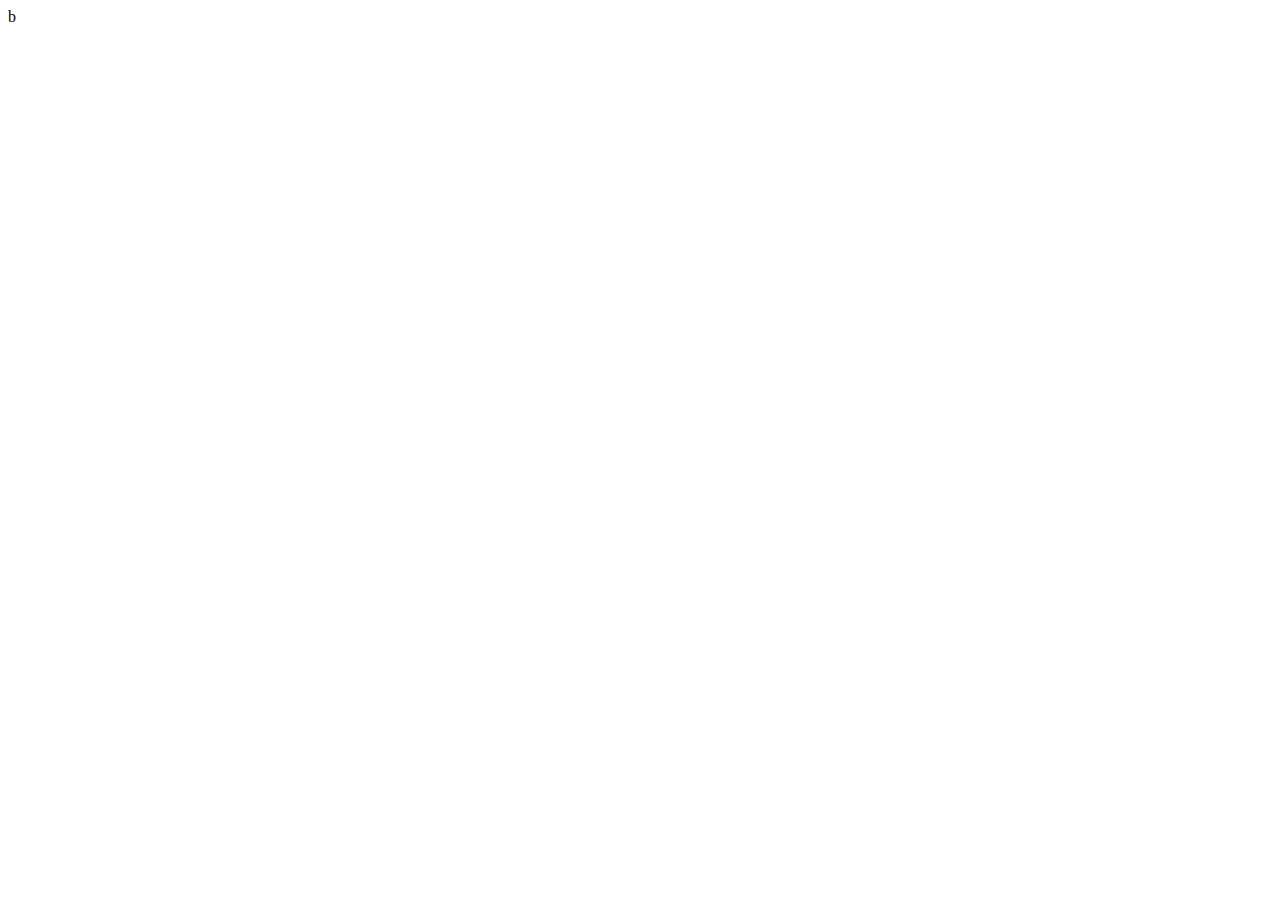
==== fixtures.html @ bc4f0a55 "Add files via upload" ====
<html lang="en">
<head>
    <meta charset="UTF-8">
    <meta http-equiv="X-UA-Compatible" content="IE=edge">
    <meta name="viewport" content="width=device-width, initial-scale=1.0">
    <title>Fixtures</title>
    <link rel="stylesheet" href="style.css">
</head>
<body>
    <header>
        <div class="header-container">
          <div class="website-name">
            <a href="index.html">MAFIA • ALPHAS</a>
          </div>
          
          <nav>
            <ul>
              <li><a href="members.html">Members</a></li>
              <li><a href="fixtures.html">Fixtures</a>
              <li><a href="results.html" class="active">Results</a></li>
            
             
            </ul>
          </nav>
        </div>
      </header>
    <div class="fixtures-container" id="week1">
        <div class="fixheader">
          <h3> Guild league Fixtures Week 1</h3>
        </div>
        <div id="Fixtures" class="fixture">
          
          
          <div class="home-team">
          MF彡DEATH
          </div>
          <div class="scoreline-or-kickoff">
            <p class="score"> </p> - <p class="score"> </p>
          </div>
          <div class="away-team">
          MF彡MAYOKAY
          </div>
        </div>
          <div id="Fixtures" class="fixture">
            <div class="home-team">
              LUCIFER
            </div>
            <div class="scoreline-or-kickoff">
              <p class="score"></p> - <p class="score"></p>
            </div>
            <div class="away-team">
              hotkid
            </div> 
          </div>
            <div id="Fixtures" class="fixture">
              <div class="home-team">
                MF彡GATLING
              </div>
              <div class="scoreline-or-kickoff">
                <p class="score"></p> - <p class="score"></p>
              </div>
              <div class="away-team">
                MF彡LAPPYBOY
              </div> 
            </div>
              <div id="Fixtures" class="fixture">
                <div class="home-team">
                  MF彡CORNELIUS
                </div>
                <div class="scoreline-or-kickoff">
                  <p class="score"></p> - <p class="score"></p>
                </div>
                <div class="away-team">
                  BRKN√DAVE
                </div> 
              </div>
              <div id="Fixtures" class="fixture">
                <div class="home-team">
                  MF彡FRAGER
                </div>
                <div class="scoreline-or-kickoff">
                  <p class="score"></p> - <p class="score"></p>
                </div>
                <div class="away-team">
                  MF彡OGKIZZY
                </div> 
              </div>
              <div id="Fixtures" class="fixture">
                <div class="home-team">
                  BIGBOSS
                </div>
                <div class="scoreline-or-kickoff">
                  <p class="score"></p> - <p class="score"></p>
                </div>
                <div class="away-team">
                  MF彡BEEDEx
                </div> 
              </div>
              <div id="Fixtures" class="fixture">
                <div class="home-team">
                  MF彡MadMax
                </div>
                <div class="scoreline-or-kickoff">
                  <p class="score"></p> - <p class="score"></p>
                </div>
                <div class="away-team">
                  MF彡Emmyking
                </div> 
              </div>
              <div id="Fixtures" class="fixture">
                <div class="home-team">
                  MF彡SiLVER
                </div>
                <div class="scoreline-or-kickoff">
                  <p class="score"></p> - <p class="score"></p>
                </div>
                <div class="away-team">
                  DARKLORD
                </div> 
              </div>
              <div id="Fixtures" class="fixture">
                <div class="home-team">
                  RD Boss
                </div>
                <div class="scoreline-or-kickoff">
                  <p class="score"></p> - <p class="score"></p>
                </div>
                <div class="away-team">
                  Deathtrigger
                </div> 
              </div>
              <div id="Fixtures" class="fixture">
                <div class="home-team">
                  MF彡T-Money
                </div>
                <div class="scoreline-or-kickoff">
                  <p class="score"></p> - <p class="score"></p>
                </div>
                <div class="away-team">
                  MF彡YOUNG
                </div> 
              </div>
              <div id="Fixtures" class="fixture">
                <div class="home-team">
                  alphawolf
                </div>
                <div class="scoreline-or-kickoff">
                  <p class="score"></p> - <p class="score"></p>
                </div>
                <div class="away-team">
                  MF彡HAZZARD
                </div> 
              </div>
              <div id="Fixtures" class="fixture">
                <div class="home-team">
                  MF彡EMMYREX
                </div>
                <div class="scoreline-or-kickoff">
                  <p class="score"></p> - <p class="score"></p>
                </div>
                <div class="away-team">
                  MF彡CARMEN
                </div> 
              </div>
              <div id="Fixtures" class="fixture">
                <div class="home-team">
                  MF彡FLAME
                </div>
                <div class="scoreline-or-kickoff">
                  <p class="score"></p> - <p class="score"></p>
                </div>
                <div class="away-team">
                  MF彡HORLAR
                </div> 
              </div>
              <div id="Fixtures" class="fixture">
                <div class="home-team">
                  Youngdior
                </div>
                <div class="scoreline-or-kickoff">
                  <p class="score"></p> - <p class="score"></p>
                </div>
                <div class="away-team">
                  MF彡Kn@ckout
                </div> 
              </div>
              <div id="Fixtures" class="fixture">
                <div class="home-team">
                  MF彡WAR•TITAN
                </div>
                <div class="scoreline-or-kickoff">
                  <p class="score"></p> - <p class="score"></p>
                </div>
                <div class="away-team">
                  Kameiliongrey
                </div> 
              </div>
        </div>
      </div>
      <div class="fixtures-container" id="week2">
        <div class="fixheader">
          <h3> Guild league Fixtures Week 2</h3>
        </div>
        <div id="Fixtures" aria-label="1" class="fixture">
          
          
          <div class="home-team">
              LUCIFER
            </div>
          <div class="scoreline-or-kickoff">
            <p class="score"> </p> - <p class="score"> </p>
          </div><div class="home-team">
          MF彡DEATH
          </div>
          
        </div>
          <div id="Fixtures" aria-label="2" class="fixture">
            <div class="away-team">
              hotkid
            </div> 
            <div class="scoreline-or-kickoff">
              <p class="score"></p> - <p class="score"></p>
            </div>
            <div class="away-team">
          MF彡MAYOKAY
          </div>
          </div>
            <div id="Fixtures" aria-label="3" class="fixture">
              <div class="home-team">
                  MF彡CORNELIUS
                </div>
              <div class="scoreline-or-kickoff">
                <p class="score"></p> - <p class="score"></p>
              </div>
              <div class="home-team">
                MF彡GATLING
              </div>
            </div>
              <div id="Fixtures" aria-label="4" class="fixture">
                <div class="away-team">
                  BRKN√DAVE
                </div>
                <div class="scoreline-or-kickoff">
                  <p class="score"></p> - <p class="score"></p>
                </div>
                <div class="away-team">
                MF彡LAPPYBOY
              </div>  
              </div>
              <div id="Fixtures" aria-label="5" class="fixture">
                <div class="home-team">
                  BIGBOSS
                </div>
                <div class="scoreline-or-kickoff">
                  <p class="score"></p> - <p class="score"></p>
                </div>
                <div class="home-team">
                  MF彡FRAGER
                </div>
              </div>
              <div id="Fixtures" aria-label="6" class="fixture">
                <div class="away-team">
                  MF彡BEEDEx
                </div> 
                <div class="scoreline-or-kickoff">
                  <p class="score"></p> - <p class="score"></p>
                </div><div class="away-team">
                  MF彡OGKIZZY
                </div> 
                
              </div>
              <div id="Fixtures" aria-label="7" class="fixture">
                <div class="home-team">
                  MF彡SiLVER
                </div>
                <div class="scoreline-or-kickoff">
                  <p class="score"></p> - <p class="score"></p>
                </div><div class="home-team">
                  MF彡MadMax
                </div>
                
              </div>
              <div id="Fixtures" aria-label="8" class="fixture">
                 <div class="away-team">
                  DARKLORD
                </div>
                <div class="scoreline-or-kickoff">
                  <p class="score"></p> - <p class="score"></p>
                </div><div class="away-team">
                  MF彡Emmyking
                </div> 
                
              </div>
              <div id="Fixtures" aria-label="9" class="fixture">
                <div class="home-team">
                  MF彡T-Money
                </div>
                <div class="scoreline-or-kickoff">
                  <p class="score"></p> - <p class="score"></p>
                </div>
                <div class="home-team">
                  RD Boss
                </div>
              </div>
              <div id="Fixtures" aria-label="10" class="fixture">
                <div class="away-team">
                  MF彡YOUNG
                </div> 
                <div class="scoreline-or-kickoff">
                  <p class="score"></p> - <p class="score"></p>
                </div><div class="away-team">
                  Deathtrigger
                </div> 
                
              </div>
              <div id="Fixtures" aria-label="11" class="fixture">
                <div class="home-team">
                  MF彡EMMYREX
                </div>
                <div class="scoreline-or-kickoff">
                  <p class="score"></p> - <p class="score"></p>
                </div><div class="home-team">
                  alphawolf
                </div>
                
              </div>
              <div id="Fixtures" aria-label="12" class="fixture">
                <div class="away-team">
                  MF彡CARMEN
                </div> 
                <div class="scoreline-or-kickoff">
                  <p class="score"></p> - <p class="score"></p>
                </div><div class="away-team">
                  MF彡HAZZARD
                </div> 
                
              </div>
              <div id="Fixtures" aria-label="13" class="fixture">
                <div class="home-team">
                  Youngdior
                </div>
                <div class="scoreline-or-kickoff">
                  <p class="score"></p> - <p class="score"></p>
                </div><div class="home-team">
                  MF彡FLAME
                </div>
                
              </div>
              <div id="Fixtures" aria-label="14" class="fixture">
                <div class="away-team">
                  MF彡Kn@ckout
                </div> 
                <div class="scoreline-or-kickoff">
                  <p class="score"></p> - <p class="score"></p>
                </div><div class="away-team">
                  MF彡HORLAR
                </div> 
                
              </div>
              <div id="Fixtures" aria-label="15" class="fixture">
                <div class="home-team">
                  MF彡WAR•TITAN
                </div>
                <div class="scoreline-or-kickoff">
                  <p class="score"></p> - <p class="score"></p>
                </div>
                <div class="away-team">
                  MF彡DEATH
                </div> 
              </div>
        </div>
    </div>b
</body>
</html>
---- style.css ----
@media screen and (min-width: 790px) {
  header{
    display: none;
  }
  .league-table{
    display: none;
  }
  .fixtures-container{
    display: none;
  }
  .results-container{
    display: none;
  }
  .pc{
    margin-top: 25%;
    flex-direction: column;
    display: flex;
    flex-wrap: wrap;
    align-content: center;
    justify-content: center;
    align-items: center;
  }
  .pc svg{
    width: 50px;
    height: 50px;
  }
}
@media screen and (max-width: 768px) {
  /* styles for screens that are 768px wide or less, such as tablets and mobile phones */
  html {
  height: 100%;
  width: 100%;
  font-family: "Lato", sans-serif;
}
.pc{
  display: none;
}
.contact-container {
        border: 2px solid #ddd;
        border-radius: 5px;
        padding: 10px;
        margin-bottom: 10px;
        margin-top: 10px;
      }

      .name {
        font-size: 18px;
        font-weight: bold;
        margin-bottom: 5px;
      }
      #xyz{
        margin-bottom: 10px;
      }
      .uid,
      .in-game-name,
      .whatsapp-contact {
        font-size: 14px;
        margin-bottom: 2px;
      }

.active {
  background-color: dimgrey;
  
}
header {
  background-color: #333;
  color: #fff;
  height: 100px;
  display: flex;
  justify-content: space-between;
  align-items: center;
  flex-direction: row;
}

.header-container {
  margin: 0 auto;
  text-align: center;
  
  flex-direction: column;
  line-height: 1.5;
}
.website-name{
  margin-top: 10px;
  
}
.website-name a {
  font-size: 30px;
  font-weight: bold;
  text-decoration: none;
  color: #fff;
}

nav ul {
  display: flex;
  list-style: none;
  margin: 0;
  padding: 0;
}
header br{
  margin: 0;
  
}


nav a {
  font-size: 18px;
  text-decoration: none;
  color: #fff;
  padding: 8px;
  
}
nav{
  height: 50px;
  
}
nav li {
  margin: 0 0px;
  padding: 8px;
}

.fixtures-container {
  display: flex;
  flex-direction: column;
  align-items: center;
}

.fixture {
  display: flex;
  align-items: center;
  justify-content: space-between;
  width: 90%;
  
  max-width: 800px;
  margin: 5px 0;
  padding: 10px;
  border-radius: 10px;
  box-shadow: 0 0 10px rgba(0, 0, 0, 0.1);
}

.match-date-time {
  font-size: 16px;
  font-weight: bold;
}

.home-team,
.away-team {
  display: flex;
  font-size: 15px;
  flex-direction: column;
  align-items: center;
}

.scoreline-or-kickoff {
  font-size: 15px;
  font-weight: bold;
  padding: 0 10px;
  display: flex;
  word-spacing: 3px;
  flex-direction: row;
  align-content: center;
  align-items: center;
  justify-content: space-between;
}


.league-table {
  padding: 20px;
}

.league-table h2 {
  font-size: 24px;
  margin-top: 0;
}

table {
  border-collapse: collapse;
  width: 100%;
}

th, td {
  text-align: left;
  padding: 8px;
}

th {
  background-color: #ddd;
  font-weight: bold;
}

}
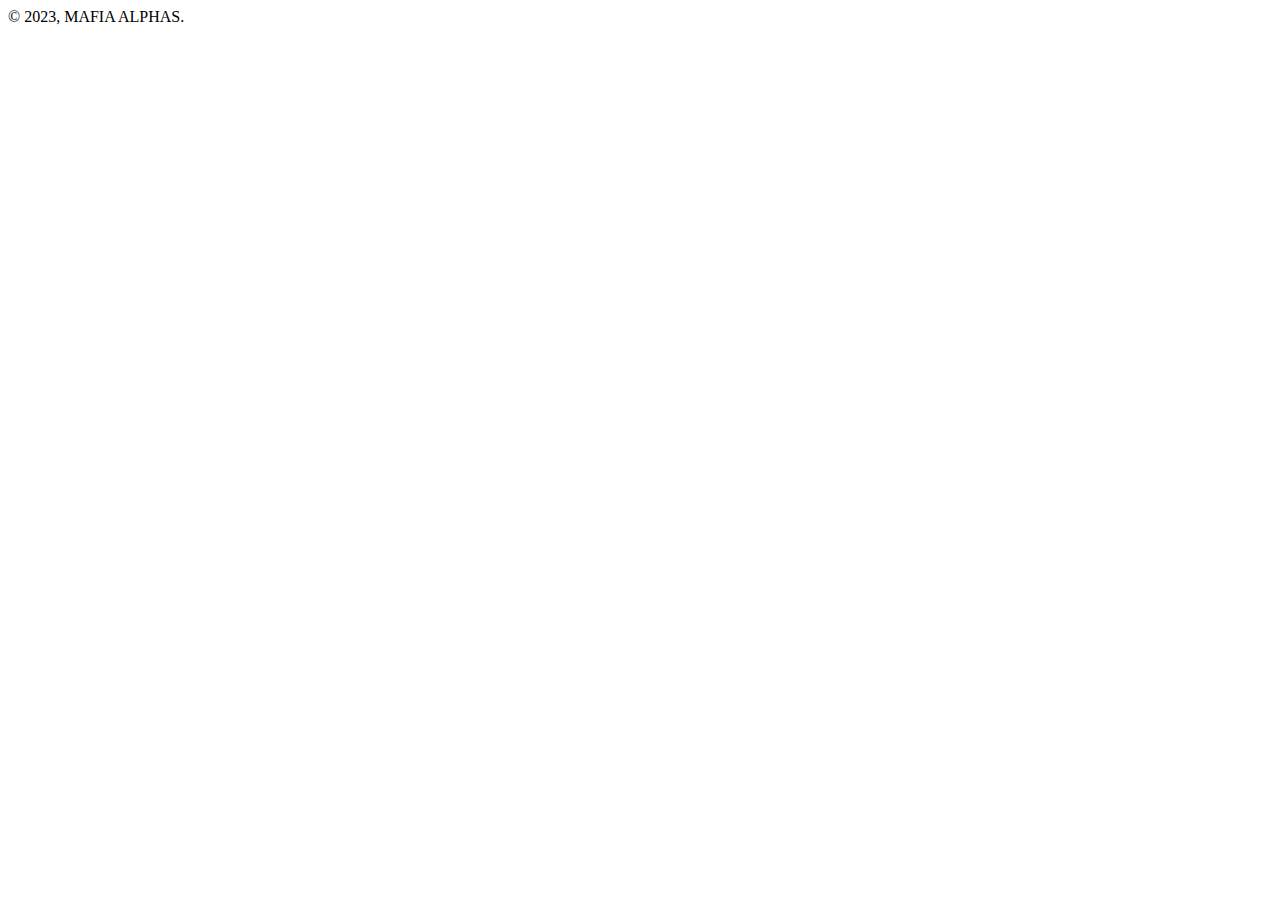
==== commit a449b9e7: "Add files via upload" ====
--- a/fixtures.html
+++ b/fixtures.html
@@ -16,8 +16,8 @@
           <nav>
             <ul>
               <li><a href="members.html">Members</a></li>
-              <li><a href="fixtures.html">Fixtures</a>
-              <li><a href="results.html" class="active">Results</a></li>
+              <li><a href="fixtures.html" class="active">Fixtures</a>
+              <li><a href="results.html" >Results</a></li>
             
              
             </ul>
@@ -369,6 +369,909 @@
                 </div> 
               </div>
         </div>
-    </div>b
+    </div>
+    
+<div class="fixtures-container" id="week3">
+  <div class="fixheader">
+    <h3> Guild league Fixtures Week 3</h3>
+  </div>
+  <!--1-->
+  <div id="Fixtures" aria-label="1" class="fixture">
+    <!--H-->
+    <div class="away-team">
+      Kameiliongrey
+    </div>
+    <div class="scoreline-or-kickoff">
+      <p class="score"> </p> - <p class="score"> </p>
+    </div>
+    <!--A-->
+    <div class="away-team">
+      MF彡MAYOKAY
+      </div>
+    <!--2-->
+  </div>
+    <div id="Fixtures" aria-label="2" class="fixture">
+      <!--H-->
+      <div class="home-team">
+        MF彡GATLING
+    </div>
+      <div class="scoreline-or-kickoff">
+        <p class="score"></p> - <p class="score"></p>
+      </div>
+      <!--A-->
+      <div class="home-team">
+        LUCIFER
+      </div>
+    </div>
+    <!--3-->
+      <div id="Fixtures" aria-label="3" class="fixture">
+        <!--H-->
+        <div class="away-team">
+          MF彡LAPPYBOY
+        </div> 
+        <div class="scoreline-or-kickoff">
+          <p class="score"></p> - <p class="score"></p>
+        </div>
+        <!--A-->
+        <div class="away-team">
+          hotkid
+        </div> 
+      </div>
+      <!--4-->
+        <div id="Fixtures" aria-label="4" class="fixture">
+          <!--H-->
+          <div class="home-team">
+            MF彡FRAGER
+          </div>
+          <div class="scoreline-or-kickoff">
+            <p class="score"></p> - <p class="score"></p>
+          </div>
+          <!--A-->
+          <div class="home-team">
+            MF彡CORNELIUS
+          </div>
+        </div>
+      <!--5-->
+        <div id="Fixtures" aria-label="5" class="fixture">
+          <!--H-->
+          <div class="away-team">
+            MF彡OGKIZZY
+          </div>
+          <div class="scoreline-or-kickoff">
+            <p class="score"></p> - <p class="score"></p>
+          </div>
+          <!--A-->
+          <div class="away-team">
+            BRKN√DAVE
+          </div>
+        </div>
+      <!--6-->
+        <div id="Fixtures" aria-label="6" class="fixture">
+          <!--H-->
+          <div class="home-team">
+            MF彡MadMax
+          </div> 
+          <div class="scoreline-or-kickoff">
+            <p class="score"></p> - <p class="score"></p>
+          </div>
+          <!--A-->
+          <div class="home-team">
+            BIGBOSS
+          </div>
+          
+        </div>
+      <!--7-->
+        <div id="Fixtures" aria-label="7" class="fixture">
+          <!--H-->
+          <div class="away-team">
+            MF彡Emmyking
+          </div> 
+          <div class="scoreline-or-kickoff">
+            <p class="score"></p> - <p class="score"></p>
+          </div>
+          <!--A-->
+          <div class="away-team">
+            MF彡BEEDEx
+          </div> 
+          
+        </div>
+      <!--8-->
+        <div id="Fixtures" aria-label="8" class="fixture">
+          <!--H-->
+          <div class="home-team">
+            RD Boss
+          </div>
+          <div class="scoreline-or-kickoff">
+            <p class="score"></p> - <p class="score"></p>
+          </div>
+          <!--A-->
+          <div class="home-team">
+            MF彡SiLVER
+          </div>
+          
+        </div>
+      <!--9-->
+        <div id="Fixtures" aria-label="9" class="fixture">
+          <!--H-->
+          <div class="away-team">
+            Deathtrigger
+          </div>
+          <div class="scoreline-or-kickoff">
+            <p class="score"></p> - <p class="score"></p>
+          </div>
+          <!--A-->
+          <div class="away-team">
+            DARKLORD
+          </div>
+        </div>
+      <!--10-->
+        <div id="Fixtures" aria-label="10" class="fixture">
+          <!--H-->
+          <div class="home-team">
+            alphawolf
+          </div> 
+          <div class="scoreline-or-kickoff">
+            <p class="score"></p> - <p class="score"></p>
+          </div>
+          <!--A-->
+          <div class="home-team">
+            MF彡T-Money
+          </div>
+          
+        </div>
+      <!--11-->
+        <div id="Fixtures" aria-label="11" class="fixture">
+          <!--H-->
+          <div class="away-team">
+            MF彡HAZZARD
+          </div> 
+          <div class="scoreline-or-kickoff">
+            <p class="score"></p> - <p class="score"></p>
+          </div>
+          <!--A-->
+          <div class="away-team">
+            MF彡YOUNG
+          </div>
+          
+        </div>
+      <!--12-->
+        <div id="Fixtures" aria-label="12" class="fixture">
+          <!--H-->
+          <div class="home-team">
+            MF彡FLAME
+          </div>
+          <div class="scoreline-or-kickoff">
+            <p class="score"></p> - <p class="score"></p>
+          </div>
+          <!--A-->
+          <div class="home-team">
+            MF彡EMMYREX
+          </div>
+          
+        </div>
+      <!--13-->
+        <div id="Fixtures" aria-label="13" class="fixture">
+          <!--H-->
+          <div class="away-team">
+            MF彡HORLAR
+          </div>
+          <div class="scoreline-or-kickoff">
+            <p class="score"></p> - <p class="score"></p>
+          </div>
+          <!--A-->
+          <div class="away-team">
+            MF彡CARMEN
+          </div> 
+          
+        </div>
+      <!--14-->
+        <div id="Fixtures" aria-label="14" class="fixture">
+          <!--H-->
+          <div class="home-team">
+            MF彡WAR•TITAN
+          </div>
+          <div class="scoreline-or-kickoff">
+            <p class="score"></p> - <p class="score"></p>
+          </div>
+          <!--A-->
+          <div class="home-team">
+            Youngdior
+          </div>
+          
+        </div>
+        <!--15-->
+        <div id="Fixtures" aria-label="15" class="fixture">
+          <!--H-->
+          <div class="away-team">
+            Kameiliongrey
+          </div> 
+          <div class="scoreline-or-kickoff">
+            <p class="score"></p> - <p class="score"></p>
+          </div>
+          <!--A-->
+          <div class="away-team">
+            MF彡Kn@ckout
+          </div>
+        </div>
+  </div>
+</div>
+
+<div class="fixtures-container" id="week4">
+  <div class="fixheader">
+    <h3> Guild league Fixtures Week 4</h3>
+  </div>
+  <!--1-->
+  <div id="Fixtures" aria-label="1" class="fixture">
+    <!--H-->
+    <div class="home-team">
+      MF彡DEATH
+  </div>
+    <div class="scoreline-or-kickoff">
+      <p class="score"> </p> - <p class="score"> </p>
+    </div>
+    <!--A-->
+    <div class="away-team">
+      hotkid
+    </div> 
+    <!--2-->
+  </div>
+    <div id="Fixtures" aria-label="2" class="fixture">
+      <!--H-->
+      <div class="away-team">
+        MF彡MAYOKAY
+        </div>
+      <div class="scoreline-or-kickoff">
+        <p class="score"></p> - <p class="score"></p>
+      </div>
+      <!--A-->
+      <div class="home-team">
+        LUCIFER
+      </div>
+    </div>
+    <!--3-->
+      <div id="Fixtures" aria-label="3" class="fixture">
+        <!--H-->
+        <div class="home-team">
+          MF彡GATLING
+      </div>
+        <div class="scoreline-or-kickoff">
+          <p class="score"></p> - <p class="score"></p>
+        </div>
+        <!--A-->
+        <div class="away-team">
+          BRKN√DAVE
+        </div>
+      </div>
+      <!--4-->
+        <div id="Fixtures" aria-label="4" class="fixture">
+          <!--H-->
+          <div class="away-team">
+            MF彡LAPPYBOY
+          </div> 
+          <div class="scoreline-or-kickoff">
+            <p class="score"></p> - <p class="score"></p>
+          </div>
+          <!--A-->
+          <div class="home-team">
+            MF彡CORNELIUS
+          </div>
+        </div>
+      <!--5-->
+        <div id="Fixtures" aria-label="5" class="fixture">
+          <!--H-->
+          <div class="home-team">
+            MF彡FRAGER
+          </div>
+          <div class="scoreline-or-kickoff">
+            <p class="score"></p> - <p class="score"></p>
+          </div>
+          <!--A-->
+          <div class="away-team">
+            MF彡BEEDEx
+          </div> 
+        </div>
+      <!--6-->
+        <div id="Fixtures" aria-label="6" class="fixture">
+          <!--H-->
+          <div class="away-team">
+            MF彡OGKIZZY
+          </div>
+          <div class="scoreline-or-kickoff">
+            <p class="score"></p> - <p class="score"></p>
+          </div>
+          <!--A-->
+          <div class="home-team">
+            BIGBOSS
+          </div>
+          
+        </div>
+      <!--7-->
+        <div id="Fixtures" aria-label="7" class="fixture">
+          <!--H-->
+          <div class="home-team">
+            MF彡MadMax
+          </div>
+          <div class="scoreline-or-kickoff">
+            <p class="score"></p> - <p class="score"></p>
+          </div>
+          <!--A-->
+          <div class="away-team">
+            DARKLORD
+          </div>
+          
+        </div>
+      <!--8-->
+        <div id="Fixtures" aria-label="8" class="fixture">
+          <!--H-->
+          <div class="home-team">
+            RD Boss
+          </div>
+          <div class="scoreline-or-kickoff">
+            <p class="score"></p> - <p class="score"></p>
+          </div>
+          <!--A-->
+          <div class="away-team">
+            MF彡YOUNG
+          </div>
+          
+        </div>
+      <!--9-->
+        <div id="Fixtures" aria-label="9" class="fixture">
+          <!--H-->
+          <div class="away-team">
+            MF彡Emmyking
+          </div> 
+          <div class="scoreline-or-kickoff">
+            <p class="score"></p> - <p class="score"></p>
+          </div>
+          <!--A-->
+          <div class="home-team">
+            MF彡SiLVER
+          </div>
+        </div>
+      <!--10-->
+        <div id="Fixtures" aria-label="10" class="fixture">
+          <!--H-->
+          <div class="away-team">
+            Deathtrigger
+          </div> 
+          <div class="scoreline-or-kickoff">
+            <p class="score"></p> - <p class="score"></p>
+          </div>
+          <!--A-->
+          <div class="home-team">
+            MF彡T-Money
+          </div>
+          
+        </div>
+      <!--11-->
+        <div id="Fixtures" aria-label="11" class="fixture">
+          <!--H-->
+          <div class="away-team">
+            MF彡HAZZARD
+          </div> 
+          <div class="scoreline-or-kickoff">
+            <p class="score"></p> - <p class="score"></p>
+          </div>
+          <!--A-->
+          <div class="home-team">
+            MF彡EMMYREX
+          </div>
+          
+        </div>
+      <!--12-->
+        <div id="Fixtures" aria-label="12" class="fixture">
+          <!--H-->
+          <div class="home-team">
+            MF彡FLAME
+          </div>
+          <div class="scoreline-or-kickoff">
+            <p class="score"></p> - <p class="score"></p>
+          </div>
+          <!--A-->
+          <div class="away-team">
+            MF彡Kn@ckout
+          </div>
+          
+        </div>
+      <!--13-->
+        <div id="Fixtures" aria-label="13" class="fixture">
+          <!--H-->
+          <div class="away-team">
+            MF彡HORLAR
+          </div>
+          <div class="scoreline-or-kickoff">
+            <p class="score"></p> - <p class="score"></p>
+          </div>
+          <!--A-->
+          <div class="home-team">
+            Youngdior
+          </div>
+          
+        </div>
+      <!--14-->
+        <div id="Fixtures" aria-label="14" class="fixture">
+          <!--H-->
+          <div class="home-team">
+            alphawolf
+          </div>
+          <div class="scoreline-or-kickoff">
+            <p class="score"></p> - <p class="score"></p>
+          </div>
+          <!--A-->
+          <div class="away-team">
+            MF彡CARMEN
+          </div> 
+          
+        </div>
+        <!--15-->
+        <div id="Fixtures" aria-label="15" class="fixture">
+          <!--H-->
+          <div class="home-team">
+            MF彡DEATH
+        </div>
+          <div class="scoreline-or-kickoff">
+            <p class="score"></p> - <p class="score"></p>
+          </div>
+          <!--A-->
+          <div class="away-team">
+            Kameiliongrey
+          </div> 
+        </div>
+  </div>
+</div>
+
+<div class="fixtures-container" id="week5">
+  <div class="fixheader">
+    <h3> Guild league Fixtures Week 5</h3>
+  </div>
+  <!--1-->
+  <div id="Fixtures" aria-label="1" class="fixture">
+    <!--H-->
+    <div class="away-team">
+      MF彡MAYOKAY
+      </div>
+    <div class="scoreline-or-kickoff">
+      <p class="score"> </p> - <p class="score"> </p>
+    </div>
+    <!--A-->
+    <div class="home-team">
+      MF彡WAR•TITAN
+    </div>
+    <!--2-->
+  </div>
+    <div id="Fixtures" aria-label="2" class="fixture">
+      <!--H-->
+      <div class="home-team">
+        LUCIFER
+      </div>
+      <div class="scoreline-or-kickoff">
+        <p class="score"></p> - <p class="score"></p>
+      </div>
+      <!--A-->
+      <div class="away-team">
+        MF彡LAPPYBOY
+      </div> 
+    </div>
+    <!--3-->
+      <div id="Fixtures" aria-label="3" class="fixture">
+        <!--H-->
+        <div class="away-team">
+          hotkid
+        </div>
+        <div class="scoreline-or-kickoff">
+          <p class="score"></p> - <p class="score"></p>
+        </div>
+        <!--A-->
+        <div class="home-team">
+          MF彡GATLING
+      </div>
+      </div>
+      <!--4-->
+        <div id="Fixtures" aria-label="4" class="fixture">
+          <!--H-->
+          <div class="home-team">
+            MF彡CORNELIUS
+          </div>
+          <div class="scoreline-or-kickoff">
+            <p class="score"></p> - <p class="score"></p>
+          </div>
+          <!--A-->
+          <div class="away-team">
+            MF彡OGKIZZY
+          </div>
+        </div>
+      <!--5-->
+        <div id="Fixtures" aria-label="5" class="fixture">
+          <!--H-->
+          <div class="away-team">
+            BRKN√DAVE
+          </div>
+          <div class="scoreline-or-kickoff">
+            <p class="score"></p> - <p class="score"></p>
+          </div>
+          <!--A-->
+          <div class="home-team">
+            MF彡FRAGER
+          </div>
+        </div>
+      <!--6-->
+        <div id="Fixtures" aria-label="6" class="fixture">
+          <!--H-->
+          <div class="home-team">
+            BIGBOSS
+          </div>
+          <div class="scoreline-or-kickoff">
+            <p class="score"></p> - <p class="score"></p>
+          </div>
+          <!--A-->
+          <div class="away-team">
+            MF彡Emmyking
+          </div>
+          
+        </div>
+      <!--7-->
+        <div id="Fixtures" aria-label="7" class="fixture">
+          <!--H-->
+          <div class="away-team">
+            MF彡BEEDEx
+          </div>
+          <div class="scoreline-or-kickoff">
+            <p class="score"></p> - <p class="score"></p>
+          </div>
+          <!--A-->
+          <div class="home-team">
+            MF彡MadMax
+          </div>
+          
+        </div>
+      <!--8-->
+        <div id="Fixtures" aria-label="8" class="fixture">
+          <!--H-->
+          <div class="home-team">
+            MF彡SiLVER
+          </div>
+          <div class="scoreline-or-kickoff">
+            <p class="score"></p> - <p class="score"></p>
+          </div>
+          <!--A-->
+          <div class="away-team">
+            Deathtrigger
+          </div> 
+          
+        </div>
+      <!--9-->
+        <div id="Fixtures" aria-label="9" class="fixture">
+          <!--H-->
+          <div class="away-team">
+            DARKLORD
+          </div>
+          <div class="scoreline-or-kickoff">
+            <p class="score"></p> - <p class="score"></p>
+          </div>
+          <!--A-->
+          <div class="home-team">
+            RD Boss
+          </div>
+        </div>
+      <!--10-->
+        <div id="Fixtures" aria-label="10" class="fixture">
+          <!--H-->
+          <div class="home-team">
+            MF彡T-Money
+          </div>
+          <div class="scoreline-or-kickoff">
+            <p class="score"></p> - <p class="score"></p>
+          </div>
+          <!--A-->
+          <div class="away-team">
+            MF彡HAZZARD
+          </div> 
+          
+        </div>
+      <!--11-->
+        <div id="Fixtures" aria-label="11" class="fixture">
+          <!--H-->
+          <div class="away-team">
+            MF彡YOUNG
+          </div>
+          <div class="scoreline-or-kickoff">
+            <p class="score"></p> - <p class="score"></p>
+          </div>
+          <!--A-->
+          <div class="home-team">
+            alphawolf
+          </div>
+          
+        </div>
+      <!--12-->
+        <div id="Fixtures" aria-label="12" class="fixture">
+          <!--H-->
+          <div class="away-team">
+            MF彡CARMEN
+          </div> 
+          <div class="scoreline-or-kickoff">
+            <p class="score"></p> - <p class="score"></p>
+          </div>
+          <!--A-->
+          <div class="home-team">
+            MF彡FLAME
+          </div>
+          
+        </div>
+      <!--13-->
+        <div id="Fixtures" aria-label="13" class="fixture">
+          <!--H-->
+          <div class="home-team">
+            Youngdior
+          </div>
+          <div class="scoreline-or-kickoff">
+            <p class="score"></p> - <p class="score"></p>
+          </div>
+          <!--A-->
+          <div class="away-team">
+            Kameiliongrey
+          </div> 
+
+        </div>
+      <!--14-->
+        <div id="Fixtures" aria-label="14" class="fixture">
+          <!--H-->
+          <div class="away-team">
+             MF彡Kn@ckout
+           </div>
+          <div class="scoreline-or-kickoff">
+            <p class="score"></p> - <p class="score"></p>
+          </div>
+          <!--A-->
+          <div class="home-team">
+            MF彡WAR•TITAN
+          </div>
+          
+        </div>
+        <!--15-->
+        <div id="Fixtures" aria-label="15" class="fixture">
+          <!--H-->
+          <div class="home-team">
+            MF彡EMMYREX
+          </div>
+          <div class="scoreline-or-kickoff">
+            <p class="score"></p> - <p class="score"></p>
+          </div>
+          <!--A-->
+          <div class="away-team">
+            MF彡HORLAR
+          </div>
+        </div>
+  </div>
+</div>
+
+<div class="fixtures-container" id="week6">
+  <div class="fixheader">
+    <h3> Guild league Fixtures Week 6</h3>
+  </div>
+  <!--1-->
+  <div id="Fixtures" aria-label="1" class="fixture">
+    <!--H-->
+    <div class="home-team">
+      MF彡GATLING
+  </div>
+    <div class="scoreline-or-kickoff">
+      <p class="score"> </p> - <p class="score"> </p>
+    </div>
+    <!--A-->
+    <div class="home-team">
+      MF彡DEATH
+  </div>
+    <!--2-->
+  </div>
+    <div id="Fixtures" aria-label="2" class="fixture">
+      <!--H-->
+      <div class="away-team">
+        MF彡LAPPYBOY
+      </div> 
+      <div class="scoreline-or-kickoff">
+        <p class="score"></p> - <p class="score"></p>
+      </div>
+      <!--A-->
+      <div class="away-team">
+        MF彡MAYOKAY
+        </div>
+    </div>
+    <!--3-->
+      <div id="Fixtures" aria-label="3" class="fixture">
+        <!--H-->
+        <div class="home-team">
+          MF彡CORNELIUS
+        </div>
+        <div class="scoreline-or-kickoff">
+          <p class="score"></p> - <p class="score"></p>
+        </div>
+        <!--A-->
+        <div class="home-team">
+          LUCIFER
+        </div>
+      </div>
+      <!--4-->
+        <div id="Fixtures" aria-label="4" class="fixture">
+          <!--H-->
+          <div class="away-team">
+            BRKN√DAVE
+          </div>
+          <div class="scoreline-or-kickoff">
+            <p class="score"></p> - <p class="score"></p>
+          </div>
+          <!--A-->
+          <div class="away-team">
+            hotkid
+          </div> 
+        </div>
+      <!--5-->
+        <div id="Fixtures" aria-label="5" class="fixture">
+          <!--H-->
+          <div class="home-team">
+            MF彡MadMax
+          </div>
+          <div class="scoreline-or-kickoff">
+            <p class="score"></p> - <p class="score"></p>
+          </div>
+          <!--A-->
+          <div class="home-team">
+            MF彡FRAGER
+          </div>
+        </div>
+      <!--6-->
+        <div id="Fixtures" aria-label="6" class="fixture">
+          <!--H-->
+          <div class="away-team">
+            MF彡Emmyking
+          </div> 
+          <div class="scoreline-or-kickoff">
+            <p class="score"></p> - <p class="score"></p>
+          </div>
+          <!--A-->
+          <div class="away-team">
+            MF彡OGKIZZY
+          </div>
+          
+        </div>
+      <!--7-->
+        <div id="Fixtures" aria-label="7" class="fixture">
+          <!--H-->
+          <div class="home-team">
+            MF彡SiLVER
+          </div>
+          <div class="scoreline-or-kickoff">
+            <p class="score"></p> - <p class="score"></p>
+          </div>
+          <!--A-->
+          <div class="home-team">
+            BIGBOSS
+          </div>
+          
+        </div>
+      <!--8-->
+        <div id="Fixtures" aria-label="8" class="fixture">
+          <!--H-->
+          <div class="away-team">
+            DARKLORD
+          </div>
+          <div class="scoreline-or-kickoff">
+            <p class="score"></p> - <p class="score"></p>
+          </div>
+          <!--A-->
+          <div class="away-team">
+            MF彡BEEDEx
+          </div> 
+          
+        </div>
+      <!--9-->
+        <div id="Fixtures" aria-label="9" class="fixture">
+          <!--H-->
+          <div class="home-team">
+            alphawolf
+          </div>
+          <div class="scoreline-or-kickoff">
+            <p class="score"></p> - <p class="score"></p>
+          </div>
+          <!--A-->
+          <div class="home-team">
+            RD Boss
+          </div>
+        </div>
+      <!--10-->
+        <div id="Fixtures" aria-label="10" class="fixture">
+          <!--H-->
+          <div class="away-team">
+            MF彡HAZZARD
+          </div> 
+          <div class="scoreline-or-kickoff">
+            <p class="score"></p> - <p class="score"></p>
+          </div>
+          <!--A-->
+          <div class="away-team">
+            Deathtrigger
+          </div> 
+          
+        </div>
+      <!--11-->
+        <div id="Fixtures" aria-label="11" class="fixture">
+          <!--H-->
+          <div class="home-team">
+            MF彡EMMYREX
+          </div>
+          <div class="scoreline-or-kickoff">
+            <p class="score"></p> - <p class="score"></p>
+          </div>
+          <!--A-->
+          <div class="home-team">
+            MF彡T-Money
+          </div>
+          
+        </div>
+      <!--12-->
+        <div id="Fixtures" aria-label="12" class="fixture">
+          <!--H-->
+          <div class="away-team">
+            MF彡CARMEN
+          </div> 
+          <div class="scoreline-or-kickoff">
+            <p class="score"></p> - <p class="score"></p>
+          </div>
+          <!--A-->
+          <div class="away-team">
+            MF彡YOUNG
+          </div>
+          
+        </div>
+      <!--13-->
+        <div id="Fixtures" aria-label="13" class="fixture">
+          <!--H-->
+          <div class="home-team">
+            MF彡WAR•TITAN
+          </div>
+          <div class="scoreline-or-kickoff">
+            <p class="score"></p> - <p class="score"></p>
+          </div>
+          <!--A-->
+          <div class="home-team">
+            MF彡FLAME
+          </div>
+
+        </div>
+      <!--14-->
+        <div id="Fixtures" aria-label="14" class="fixture">
+          <!--H-->
+          <div class="away-team">
+            Kameiliongrey
+          </div> 
+          <div class="scoreline-or-kickoff">
+            <p class="score"></p> - <p class="score"></p>
+          </div>
+          <!--A-->
+          <div class="away-team">
+            MF彡HORLAR
+          </div>
+          
+        </div>
+        <!--15-->
+        <div id="Fixtures" aria-label="15" class="fixture">
+          <!--H-->
+          <div class="home-team">
+            Youngdior
+          </div>
+          <div class="scoreline-or-kickoff">
+            <p class="score"></p> - <p class="score"></p>
+          </div>
+          <!--A-->
+          <div class="home-team">
+            MF彡DEATH
+        </div>
+        </div>
+  </div>
+</div>
+<div class="footer">
+  &copy; 2023, MAFIA ALPHAS. 
+</div>
 </body>
 </html>
--- a/style.css
+++ b/style.css
@@ -24,6 +24,9 @@
     width: 50px;
     height: 50px;
   }
+  .rules{
+    display: none;
+  }
 }
 @media screen and (max-width: 768px) {
   /* styles for screens that are 768px wide or less, such as tablets and mobile phones */
@@ -32,6 +35,11 @@
   width: 100%;
   font-family: "Lato", sans-serif;
 }
+.footer{
+  height: 30px;
+  text-align: center;
+  margin-top: 15px;
+}
 .pc{
   display: none;
 }
@@ -187,4 +195,46 @@
   font-weight: bold;
 }
 
-}
+.tabler{
+  margin-top: 10px;
+}
+.tabler h2{
+  margin-bottom: -10px;
+}
+
+.rules{
+  margin-bottom: 20px;
+}
+.ruleheader{
+  text-align: center;
+}
+.rules {
+  background-color: #f7f7f7;
+  border: 1px solid #ccc;
+  text-overflow: clip;
+  padding: 10px;
+}
+hr{
+  display: none;
+}
+.rules ul {
+  list-style-type: disc;
+  margin: 0 0 10px 20px;
+  padding: 0;
+  
+}
+
+.rules li {
+  margin-bottom: 8px;
+  
+}
+
+.mapid{
+  display: flex;
+  flex-direction: column;
+  margin: 0;
+}
+.mapid p{
+  overflow: fade;
+}
+}
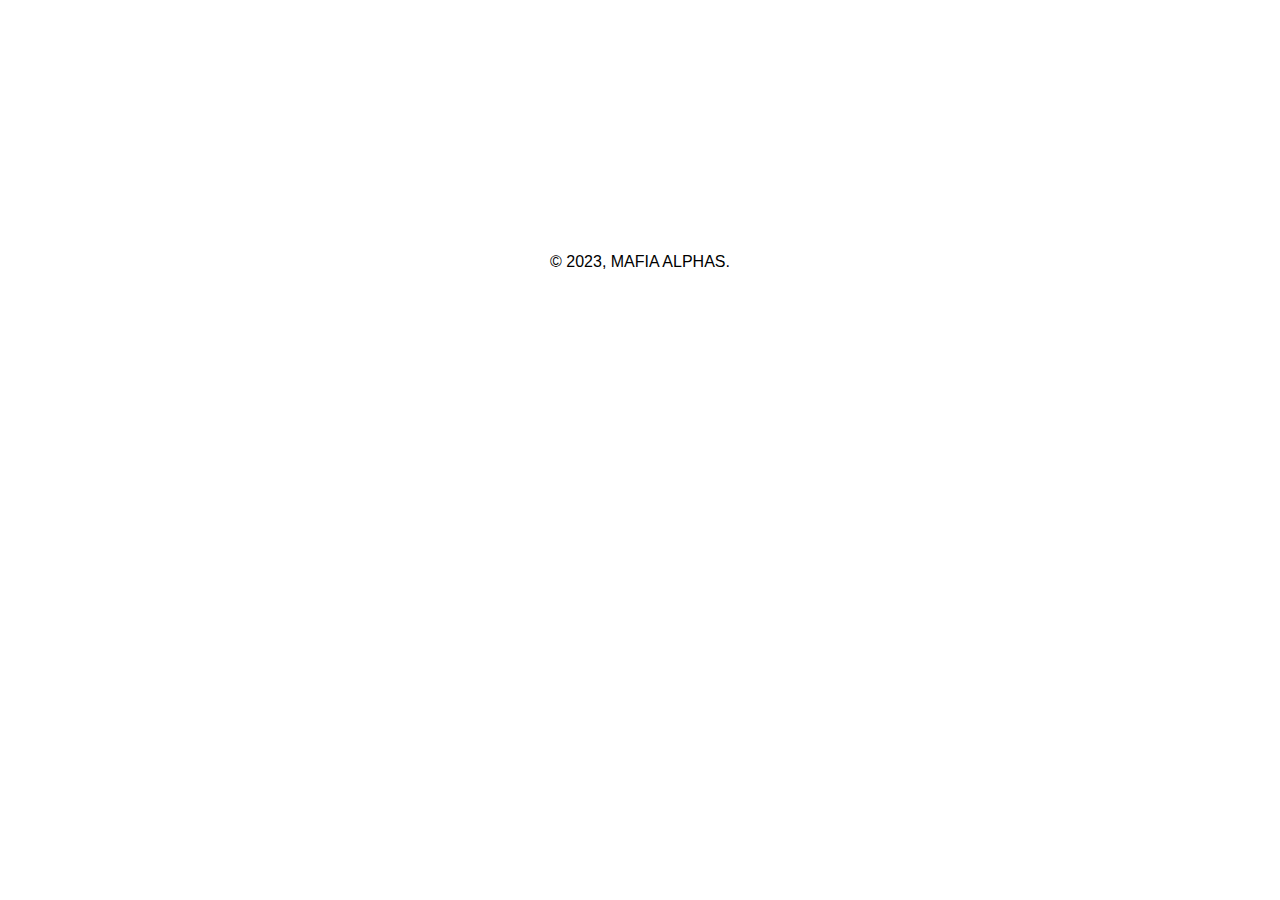
==== commit d9b52eb3: "Add files via upload" ====
--- a/fixtures.html
+++ b/fixtures.html
@@ -5,6 +5,12 @@
     <meta name="viewport" content="width=device-width, initial-scale=1.0">
     <title>Fixtures</title>
     <link rel="stylesheet" href="style.css">
+    <style>
+      h5{
+        text-align: center;
+        margin-top: -10px;
+      }
+  </style>
 </head>
 <body>
     <header>
@@ -24,182 +30,11 @@
           </nav>
         </div>
       </header>
-    <div class="fixtures-container" id="week1">
-        <div class="fixheader">
-          <h3> Guild league Fixtures Week 1</h3>
-        </div>
-        <div id="Fixtures" class="fixture">
-          
-          
-          <div class="home-team">
-          MF彡DEATH
-          </div>
-          <div class="scoreline-or-kickoff">
-            <p class="score"> </p> - <p class="score"> </p>
-          </div>
-          <div class="away-team">
-          MF彡MAYOKAY
-          </div>
-        </div>
-          <div id="Fixtures" class="fixture">
-            <div class="home-team">
-              LUCIFER
-            </div>
-            <div class="scoreline-or-kickoff">
-              <p class="score"></p> - <p class="score"></p>
-            </div>
-            <div class="away-team">
-              hotkid
-            </div> 
-          </div>
-            <div id="Fixtures" class="fixture">
-              <div class="home-team">
-                MF彡GATLING
-              </div>
-              <div class="scoreline-or-kickoff">
-                <p class="score"></p> - <p class="score"></p>
-              </div>
-              <div class="away-team">
-                MF彡LAPPYBOY
-              </div> 
-            </div>
-              <div id="Fixtures" class="fixture">
-                <div class="home-team">
-                  MF彡CORNELIUS
-                </div>
-                <div class="scoreline-or-kickoff">
-                  <p class="score"></p> - <p class="score"></p>
-                </div>
-                <div class="away-team">
-                  BRKN√DAVE
-                </div> 
-              </div>
-              <div id="Fixtures" class="fixture">
-                <div class="home-team">
-                  MF彡FRAGER
-                </div>
-                <div class="scoreline-or-kickoff">
-                  <p class="score"></p> - <p class="score"></p>
-                </div>
-                <div class="away-team">
-                  MF彡OGKIZZY
-                </div> 
-              </div>
-              <div id="Fixtures" class="fixture">
-                <div class="home-team">
-                  BIGBOSS
-                </div>
-                <div class="scoreline-or-kickoff">
-                  <p class="score"></p> - <p class="score"></p>
-                </div>
-                <div class="away-team">
-                  MF彡BEEDEx
-                </div> 
-              </div>
-              <div id="Fixtures" class="fixture">
-                <div class="home-team">
-                  MF彡MadMax
-                </div>
-                <div class="scoreline-or-kickoff">
-                  <p class="score"></p> - <p class="score"></p>
-                </div>
-                <div class="away-team">
-                  MF彡Emmyking
-                </div> 
-              </div>
-              <div id="Fixtures" class="fixture">
-                <div class="home-team">
-                  MF彡SiLVER
-                </div>
-                <div class="scoreline-or-kickoff">
-                  <p class="score"></p> - <p class="score"></p>
-                </div>
-                <div class="away-team">
-                  DARKLORD
-                </div> 
-              </div>
-              <div id="Fixtures" class="fixture">
-                <div class="home-team">
-                  RD Boss
-                </div>
-                <div class="scoreline-or-kickoff">
-                  <p class="score"></p> - <p class="score"></p>
-                </div>
-                <div class="away-team">
-                  Deathtrigger
-                </div> 
-              </div>
-              <div id="Fixtures" class="fixture">
-                <div class="home-team">
-                  MF彡T-Money
-                </div>
-                <div class="scoreline-or-kickoff">
-                  <p class="score"></p> - <p class="score"></p>
-                </div>
-                <div class="away-team">
-                  MF彡YOUNG
-                </div> 
-              </div>
-              <div id="Fixtures" class="fixture">
-                <div class="home-team">
-                  alphawolf
-                </div>
-                <div class="scoreline-or-kickoff">
-                  <p class="score"></p> - <p class="score"></p>
-                </div>
-                <div class="away-team">
-                  MF彡HAZZARD
-                </div> 
-              </div>
-              <div id="Fixtures" class="fixture">
-                <div class="home-team">
-                  MF彡EMMYREX
-                </div>
-                <div class="scoreline-or-kickoff">
-                  <p class="score"></p> - <p class="score"></p>
-                </div>
-                <div class="away-team">
-                  MF彡CARMEN
-                </div> 
-              </div>
-              <div id="Fixtures" class="fixture">
-                <div class="home-team">
-                  MF彡FLAME
-                </div>
-                <div class="scoreline-or-kickoff">
-                  <p class="score"></p> - <p class="score"></p>
-                </div>
-                <div class="away-team">
-                  MF彡HORLAR
-                </div> 
-              </div>
-              <div id="Fixtures" class="fixture">
-                <div class="home-team">
-                  Youngdior
-                </div>
-                <div class="scoreline-or-kickoff">
-                  <p class="score"></p> - <p class="score"></p>
-                </div>
-                <div class="away-team">
-                  MF彡Kn@ckout
-                </div> 
-              </div>
-              <div id="Fixtures" class="fixture">
-                <div class="home-team">
-                  MF彡WAR•TITAN
-                </div>
-                <div class="scoreline-or-kickoff">
-                  <p class="score"></p> - <p class="score"></p>
-                </div>
-                <div class="away-team">
-                  Kameiliongrey
-                </div> 
-              </div>
-        </div>
-      </div>
+    
       <div class="fixtures-container" id="week2">
         <div class="fixheader">
           <h3> Guild league Fixtures Week 2</h3>
+          <h5>7/03/23 - 8/03/23</h5>
         </div>
         <div id="Fixtures" aria-label="1" class="fixture">
           
@@ -374,6 +209,7 @@
 <div class="fixtures-container" id="week3">
   <div class="fixheader">
     <h3> Guild league Fixtures Week 3</h3>
+    <h5>10/03/23 - 12/03/23</h5>
   </div>
   <!--1-->
   <div id="Fixtures" aria-label="1" class="fixture">
--- a/style.css
+++ b/style.css
@@ -2,6 +2,9 @@
   header{
     display: none;
   }
+ hr{
+  display: none;
+ }
   .league-table{
     display: none;
   }
@@ -11,8 +14,16 @@
   .results-container{
     display: none;
   }
+  .footer{
+  height: 30px;
+  text-align: center;
+  margin-top: 20%;
+}
+#toast{
+display: none;
+}
   .pc{
-    margin-top: 25%;
+    margin-top: 20%;
     flex-direction: column;
     display: flex;
     flex-wrap: wrap;
@@ -27,6 +38,11 @@
   .rules{
     display: none;
   }
+  html {
+  height: 100%;
+  width: 100%;
+  font-family: "Lato", sans-serif;
+}
 }
 @media screen and (max-width: 768px) {
   /* styles for screens that are 768px wide or less, such as tablets and mobile phones */
@@ -70,6 +86,58 @@
   background-color: dimgrey;
   
 }
+
+header {
+  background-color: #333;
+  color: #fff;
+  height: 100px;
+  display: flex;
+  justify-content: space-between;
+  align-items: center;
+  flex-direction: row;
+}
+
+.header-container {
+  margin: 0 auto;
+  text-align: center;
+  flex-direction: column;
+  line-height: 1.5;
+}
+
+.website-name {
+  margin-top: 10px;
+}
+
+.website-name a {
+  font-size: 30px;
+  font-weight: bold;
+  text-decoration: none;
+  color: #fff;
+}
+
+nav ul {
+  display: flex;
+  list-style: none;
+  margin: 0;
+  padding: 0;
+}
+
+nav a {
+  font-size: 18px;
+  text-decoration: none;
+  color: #fff;
+  padding: 8px;
+}
+
+nav {
+  height: 50px;
+}
+
+nav li {
+  margin: 0 0px;
+  padding: 8px;
+}
+
 header {
   background-color: #333;
   color: #fff;
@@ -237,4 +305,39 @@
 .mapid p{
   overflow: fade;
 }
-}
+
+.fixtures-container h5{
+  text-align: center;
+  margin-top: -10px;
+}
+.profile-container {
+  
+  max-width: 800px;
+  padding: 20px;
+}
+
+.profile-container img {
+  margin-left: -13px;
+  width: 110%;
+  height: 150px;
+}
+
+.profile-container h1 {
+  margin-top: 0;
+  text-align: center;
+}
+
+.profile-container h4 {
+  margin-top: 20px;
+}
+
+.profile-container li {
+  list-style: none;
+  margin-bottom: 5px;
+  padding: 10px;
+  margin-left: -50px;
+}
+
+
+
+}
